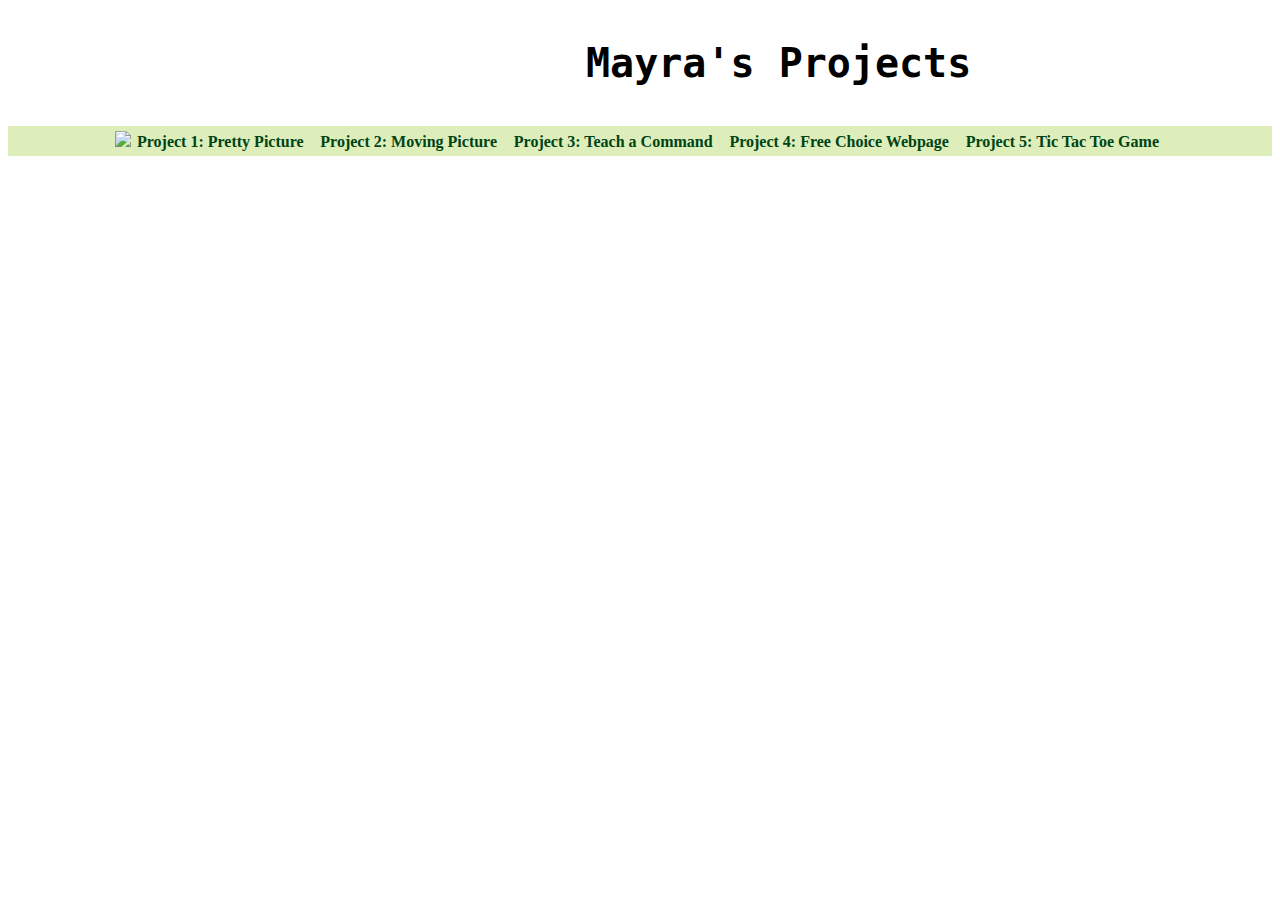
==== all-my-projects/index.html @ 3cd00abc "Added files via upload" ====
<!DOCTYPE html>
<html >
  <head>
    <meta charset="UTF-8">
    <title>All My Projects </title>
    
    
    
    
        <link rel="stylesheet" href="css/style.css">

    
    
    
  </head>

  <body>

    <h2 class="offscreen">W3C Web Resources</h2> 
<h1><pre>                        Mayra's Projects</pre></h1>
<div id="hmenu"> 
<ul> 
  <img src = "http://www.quarrylane.org/uploaded/Summer/images/ScratchBlogLogo.jpg" width = 1400
  <li><a href="http://codepen.io/mayrao/full/XXazXy/">Project 1: Pretty Picture</a></li> 
  <li><a href="http://codepen.io/mayrao/full/wMpgav/">Project 2: Moving Picture</a></li> 
  <li><a href="http://codepen.io/mayrao/full/BjrLrQ/">Project 3: Teach a Command</a></li> 
  <li><a href="http://codepen.io/mayrao/full/gPzQyZ/">Project 4: Free Choice Webpage</a></li> 
  <li><a href="http://codepen.io/mayrao/full/Raryvw/">Project 5: Tic Tac Toe Game</a></li> 
 
</ul>   
</div>
    
    
    
    
    
  </body>
</html>
---- all-my-projects/css/style.css ----
body {
    background-image:
    url(https://images1.pixlis.com/background-image-stripes-and-lines-seamless-tileable-goldenrod-wild-watermelon-232t2k.png)
    }
h1 {
  font-size: 40px;
}
.offscreen { 
  position: absolute; 
  top: -30em; 
  left: -300em; 
} 

div#hmenu { 
   margin: 0; 
   padding: .3em 0 .3em 0; 
   background: #ddeebb; 
   width: 100%; 
   text-align: center; 
} 

div#hmenu ul { 
   list-style: none; 
   margin: 0; 
   padding: 0; 
} 

div#hmenu ul li { 
   margin: 0; 
   padding: 0; 
   display: inline; 
} 

div#hmenu ul a:link{ 
   margin: 0; 
   padding: .3em .4em .3em .4em; 
   text-decoration: none; 
   font-weight: bold; 
   font-size: medium; 
   color: #004415; 
} 

div#hmenu ul a:visited{ 
   margin: 0; 
   padding: .3em .4em .3em .4em; 
   text-decoration: none; 
   font-weight: bold; 
   font-size: medium; 
   color: #227755; 
} 

div#hmenu ul a:active{ 
   margin: 0; 
   padding: .3em .4em .3em .4em; 
   text-decoration: none; 
   font-weight: bold; 
   font-size: medium; 
   color: #227755; 
} 

div#hmenu ul a:hover{ 
   margin: 0; 
   padding: .3em .4em .3em .4em; 
   text-decoration: none; 
   font-weight: bold; 
   font-size: medium; 
   color: #f6f0cc; 
   background-color: #227755; 
}
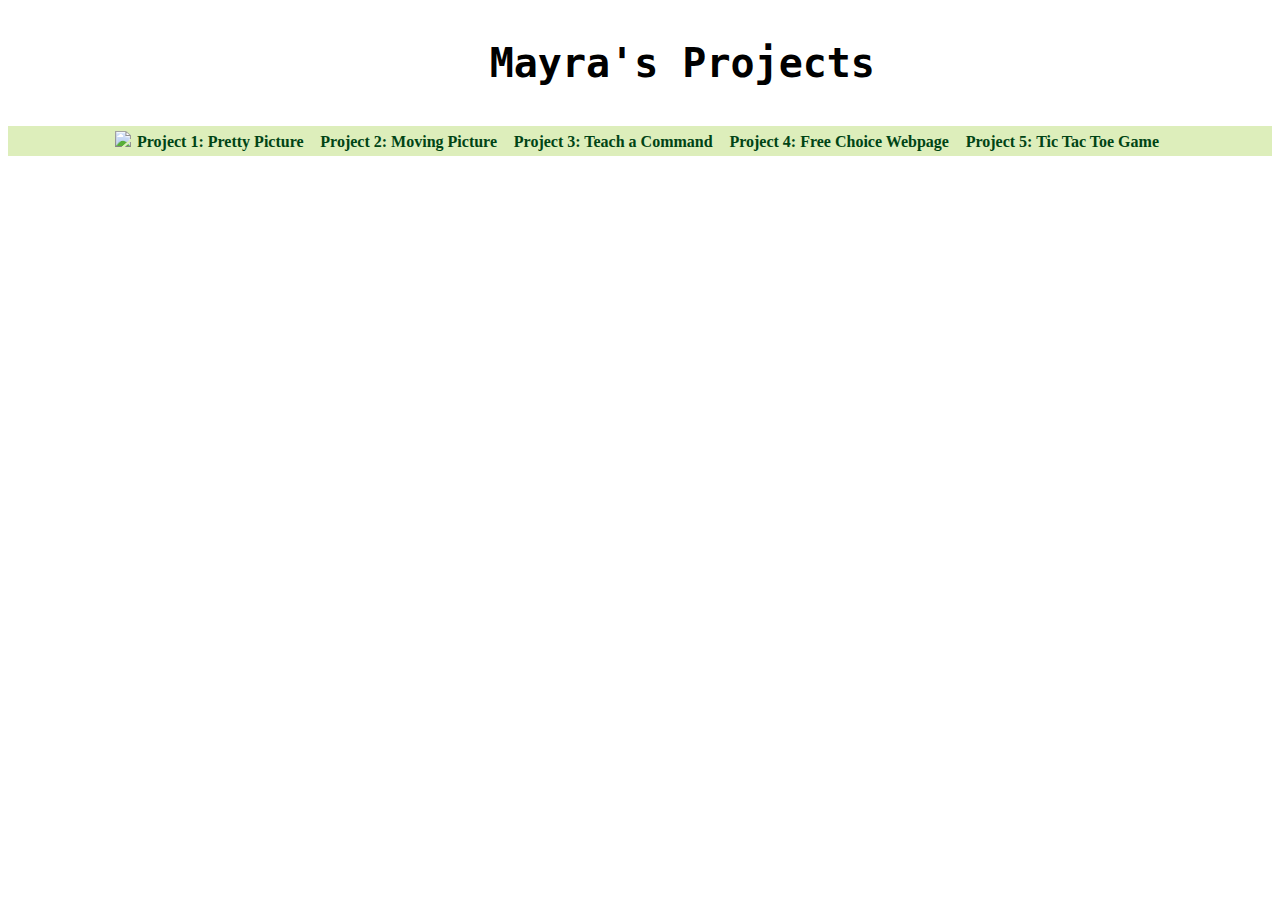
==== commit a27a674e: "Update index.html" ====
--- a/all-my-projects/index.html
+++ b/all-my-projects/index.html
@@ -17,7 +17,7 @@
   <body>
 
     <h2 class="offscreen">W3C Web Resources</h2> 
-<h1><pre>                        Mayra's Projects</pre></h1>
+<h1><pre>                    Mayra's Projects</pre></h1>
 <div id="hmenu"> 
 <ul> 
   <img src = "http://www.quarrylane.org/uploaded/Summer/images/ScratchBlogLogo.jpg" width = 1400
